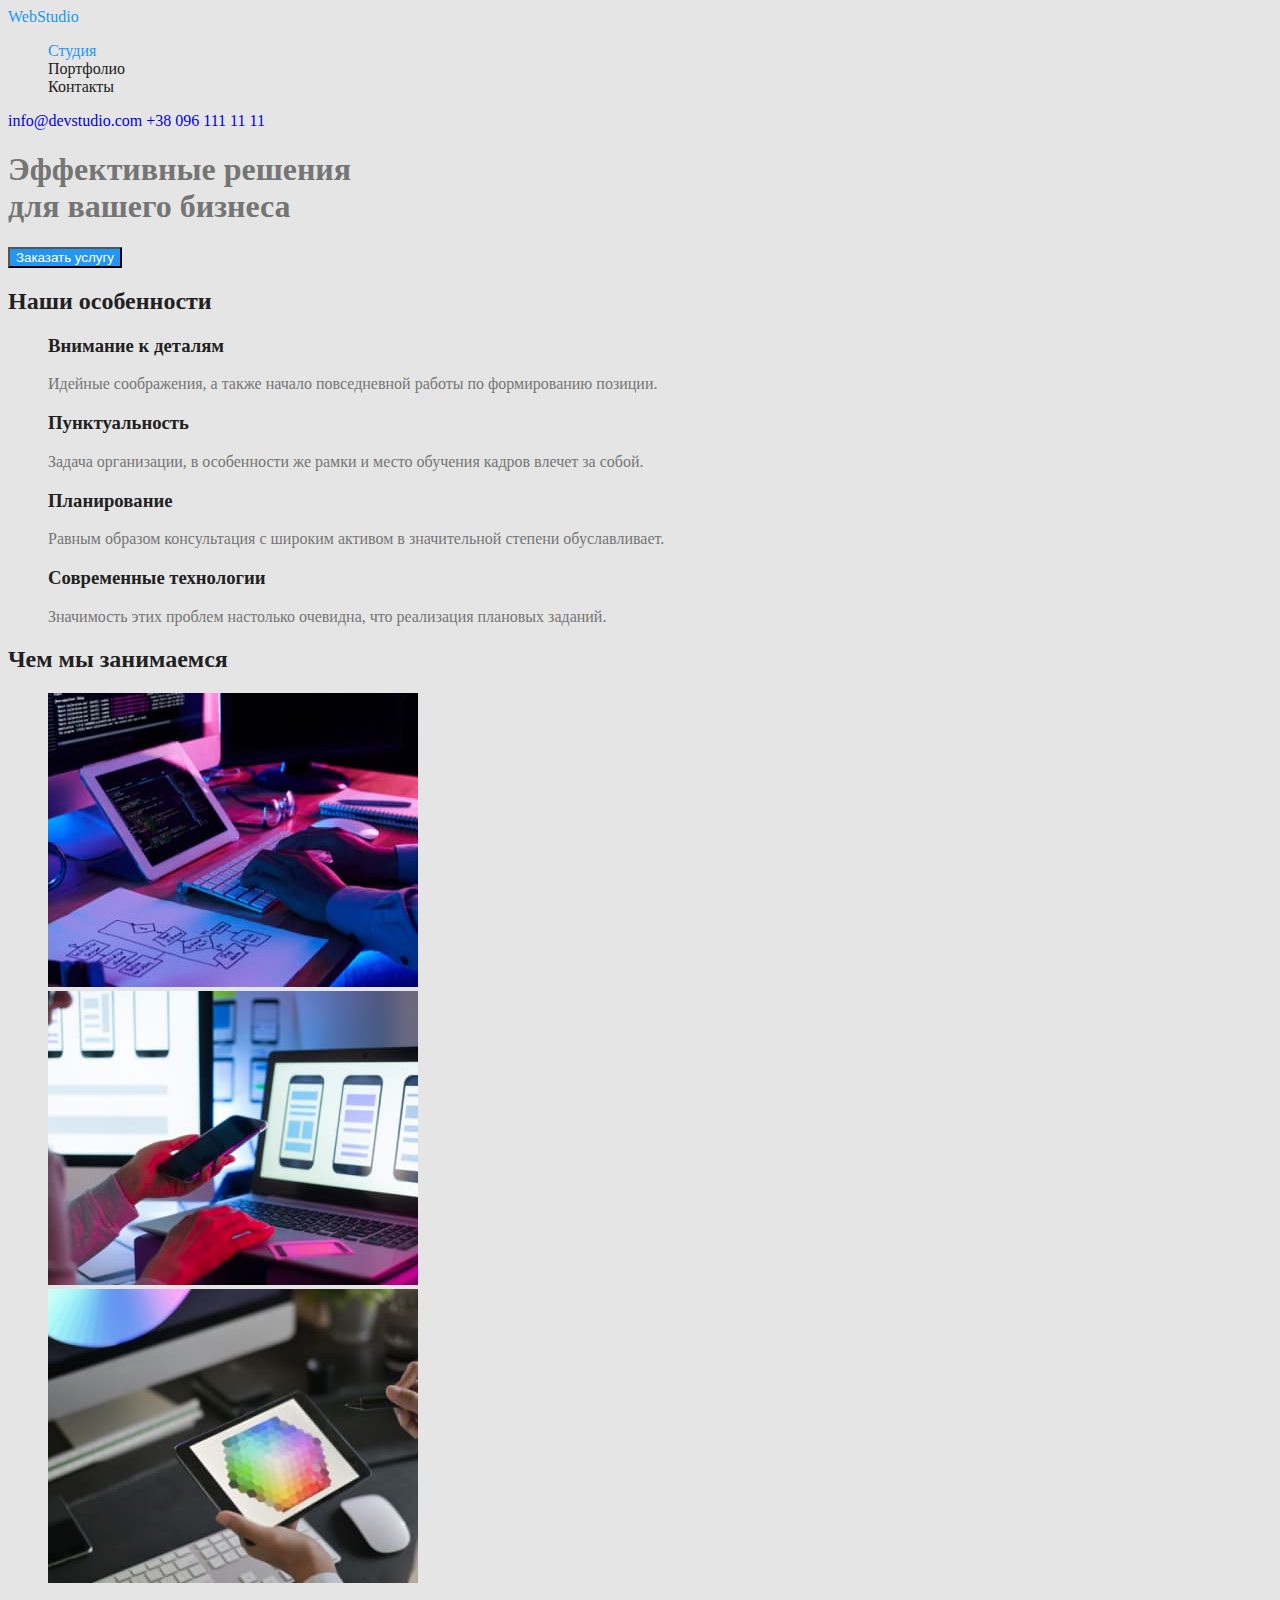
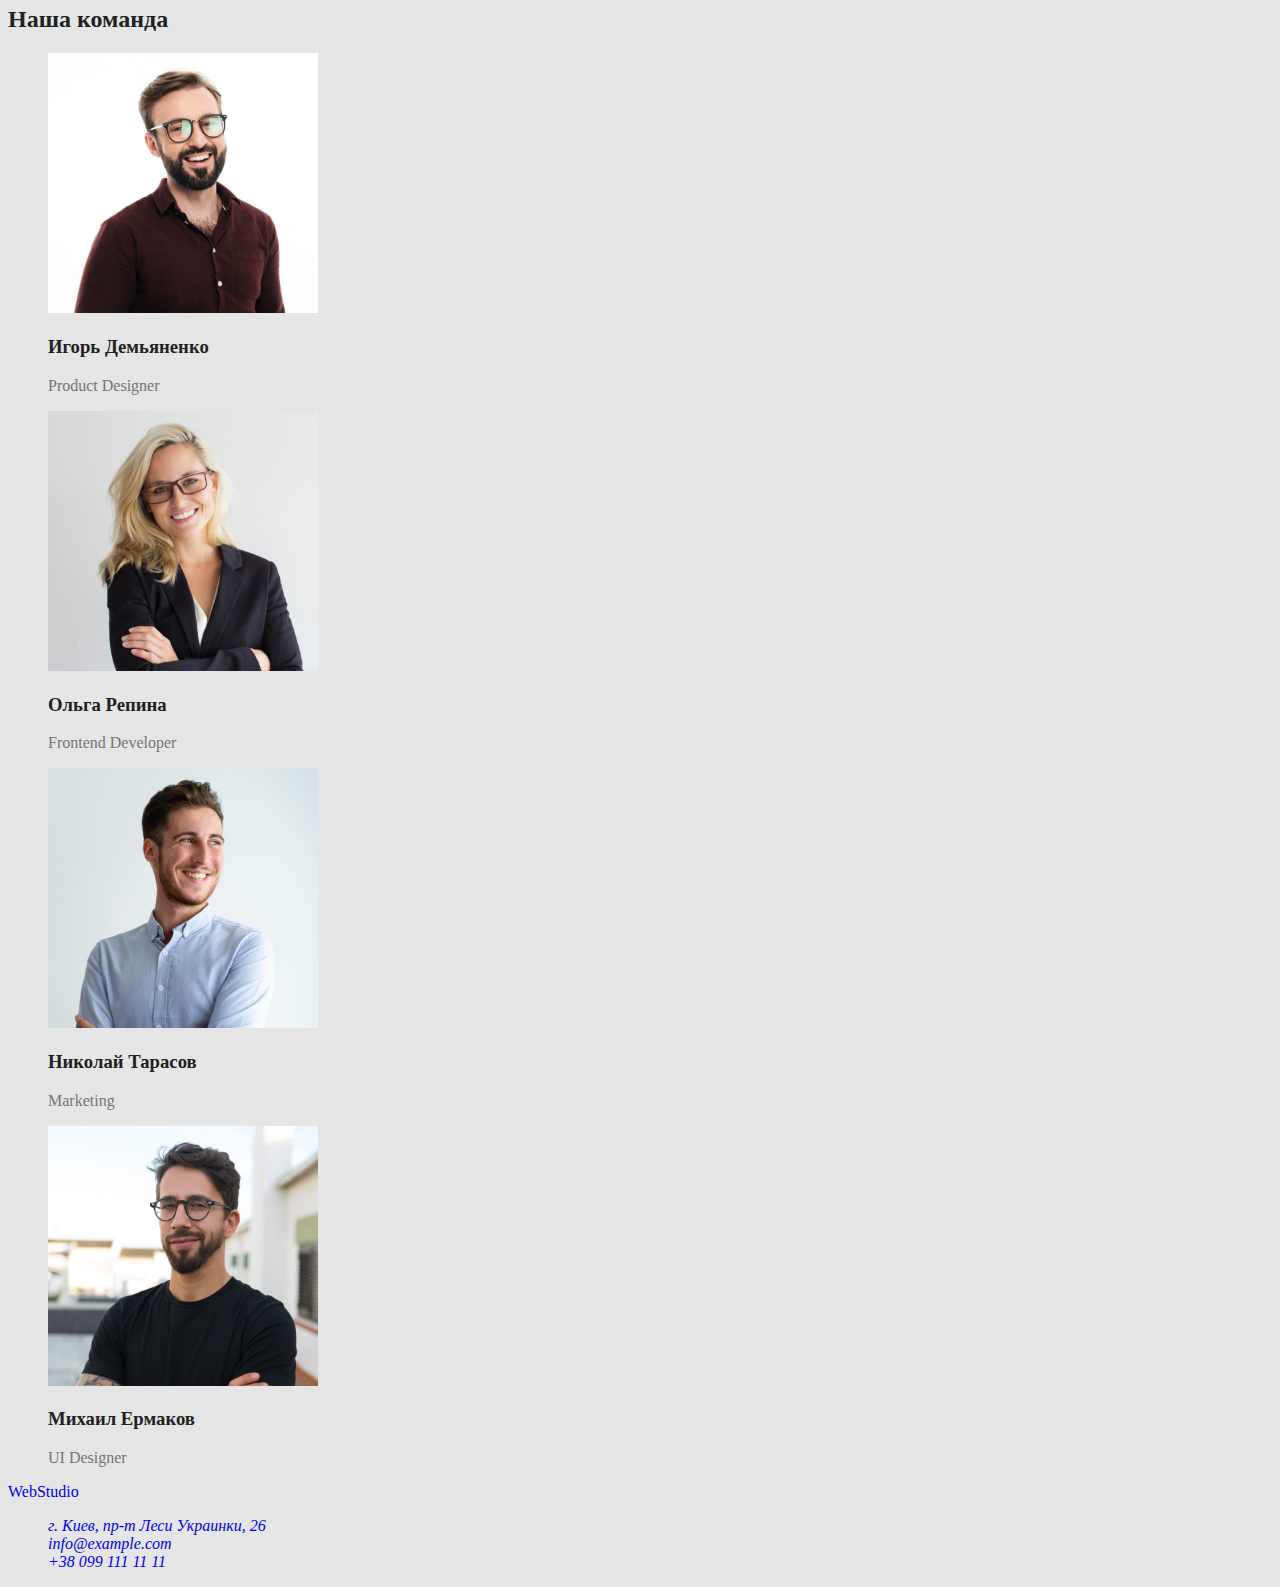
==== index.html @ 6ba1378f "Домашнее задание №2 разметка 2-х страниц и CSS 1-й" ====
<!DOCTYPE html>
<html lang="ru">
<head>
    <meta charset="UTF-8">
    <meta http-equiv="X-UA-Compatible" content="IE=edge">
    <meta name="viewport" content="width=!, initial-scale=1.0">
    <title>Document</title>
    <link rel="stylesheet" href="./css/style.css">
</head>
<body>
  <!--Шапка сайта-->
  <header>
    <nav>
      <a href="/" class="logo">WebStudio</a>
        
      <ul class="site-nav">
        <li><a href="" class="link current">Студия</a></li>
        <li><a href="" class="link">Портфолио</a></li>
        <li><a href="" class="link">Контакты</a></li>
      </ul>
    </nav>
      <a href="mailto:info@devstudio.com">info@devstudio.com</a>
      <a href="tel:+380961111111">+38 096 111 11 11</a>
  </header>
  <!--Главная часть сайта-->
  <main>
  <section class="hero">
    <!--Герой-->
    <h1 class="hero-title">Эффективные решения <br>для вашего бизнеса</h1>
    <button type="button" class="button">Заказать услугу</button>
  </section>
  <section class="section">
    <!--Преимущества-->
    <h2 class="section-title">Наши особенности</h2>
      <ul class="features-list">
        <li>
          <h3 class="title">Внимание к деталям</h3>
          <p>Идейные соображения, а также начало повседневной работы по формированию позиции.</p>
        </li>
        <li>
          <h3 class="title">Пунктуальность</h3>
          <p>Задача организации, в особенности же рамки и место обучения кадров влечет за собой.</p>
        </li>
        <li>
          <h3 class="title">Планирование</h3>
          <p>Равным образом консультация с широким активом в значительной степени обуславливает.</p>
        </li>
        <li>
          <h3 class="title">Современные технологии</h3>
          <p>Значимость этих проблем настолько очевидна, что реализация плановых заданий.</p>
        </li>
      </ul>
  </section>
  <section class="section">
    <!--Примеры работ-->
      <h2 class="section-title">Чем мы занимаемся</h2>
      <ul>
        <li>
          <a href=""><img src="./images/img1.1.jpg" alt="box1" width="370"></a>
        </li>
        <li>
          <a href=""><img src="./images/img1.2.jpg" alt="box2" width="370"></a>
        </li>
        <li>
          <a href=""><img src="./images/img1.3.jpg" alt="box3" width="370"></a>
        </li>
      </ul>
  </section>
  <section class="section">
    <!--Сотрудники-->
    <h2 class="section-title">Наша команда</h2>
      <ul class="emploees-list">
        <li>
          <img src="./images/employee1.jpg" alt="cотрудник1" width="270">
          <h3 class="title">Игорь Демьяненко</h3>
          <p>Product Designer</p>
        </li>
        <li>
          <img src="./images/employee2.jpg" alt="cотрудник2" width="270">
          <h3 class="title">Ольга Репина</h3>
          <p>Frontend Developer</p>
        </li>
        <li>
          <img src="./images/employee3.jpg" alt="cотрудник3" width="270">
          <h3 class="title">Николай Тарасов</h3>
          <p>Marketing</p>
        </li>
        <li>
          <img src="./images/employee4.jpg" alt="cотрудник4" width="270">
          <h3 class="title">Михаил Ермаков</h3>
          <p>UI Designer</p>
        </li>
      </ul>
  </section>
  </main>
  <!--Футер-->                    
    <footer>                              
      <a href="/">WebStudio</a>
      <address>
        <ul>
          <li>
            <a href="https://goo.gl/maps/QcbovAggZcqLCEP46" target="_blank" rel="noopener noreferrer">г. Киев, пр-т Леси Украинки, 26</a>
          </li>
          <li>
            <a href="mailto:info@example.com">info@example.com</a>
          </li>
          <li>
            <a href="tel:+380991111111">+38 099 111 11 11</a>
          </li>
        </ul>
      </address>
    </footer>

    
</body>
</html>
---- css/style.css ----
:root {
    --primary-text-color:#757575;
    --title-text-color:#212121;
    --accent-color:#2196F3;
    --primary-bg-color:#E5E5E5;
    --secondary-write-color:#FFFFFF;


}


body {
    background-color: var(--primary-bg-color);
    color: var(--primary-text-color);
}

ul {
    list-style: none;
}

a {
    text-decoration: none;
}
/*Site nav*/
.logo {
    color: var(--accent-color);
}
/*не работает наведение курсора*/
.logo:hover {
    color: red;
}

.site-nav .link {
    color: var(--title-text-color);
}
.site-nav .link:hover,
.site-nav .link:focus {
    color: red;
}
/*Добавить новую странцу!!!!!!*/
.site-nav .link.current {
    color: var(--accent-color);
 
}

.title {
    color: var(--secondary-write-color);
}

.section-title {
    color: var(--title-text-color);
}

.features-list .title {
    color: var(--title-text-color);
}

.emploees-list .title {
    color: var(--title-text-color);
    
}

/*button*/
.button {
    color: var(--secondary-write-color);
    background-color: var(--accent-color);

}
/*вторичный цвет текста background: #212121;*/
/*цвет основного текста background: #757575;*/
/*цвет текста заголовка h1 и кнопки background: #FFFFFF;*/
/*цвет текста футера background: rgba (255, 255, 255, 0.6)*/

/*акцент background: #2196F3;*/
/*цвет фона карточек сотрудников и футера  background: #FFFFFF;*/
/* цвет фона  background: #E5E5E5;*/
/* цвет фона background: #F5F4FA;*/
/* цвет фона hero и футера background: #2F303A;*/
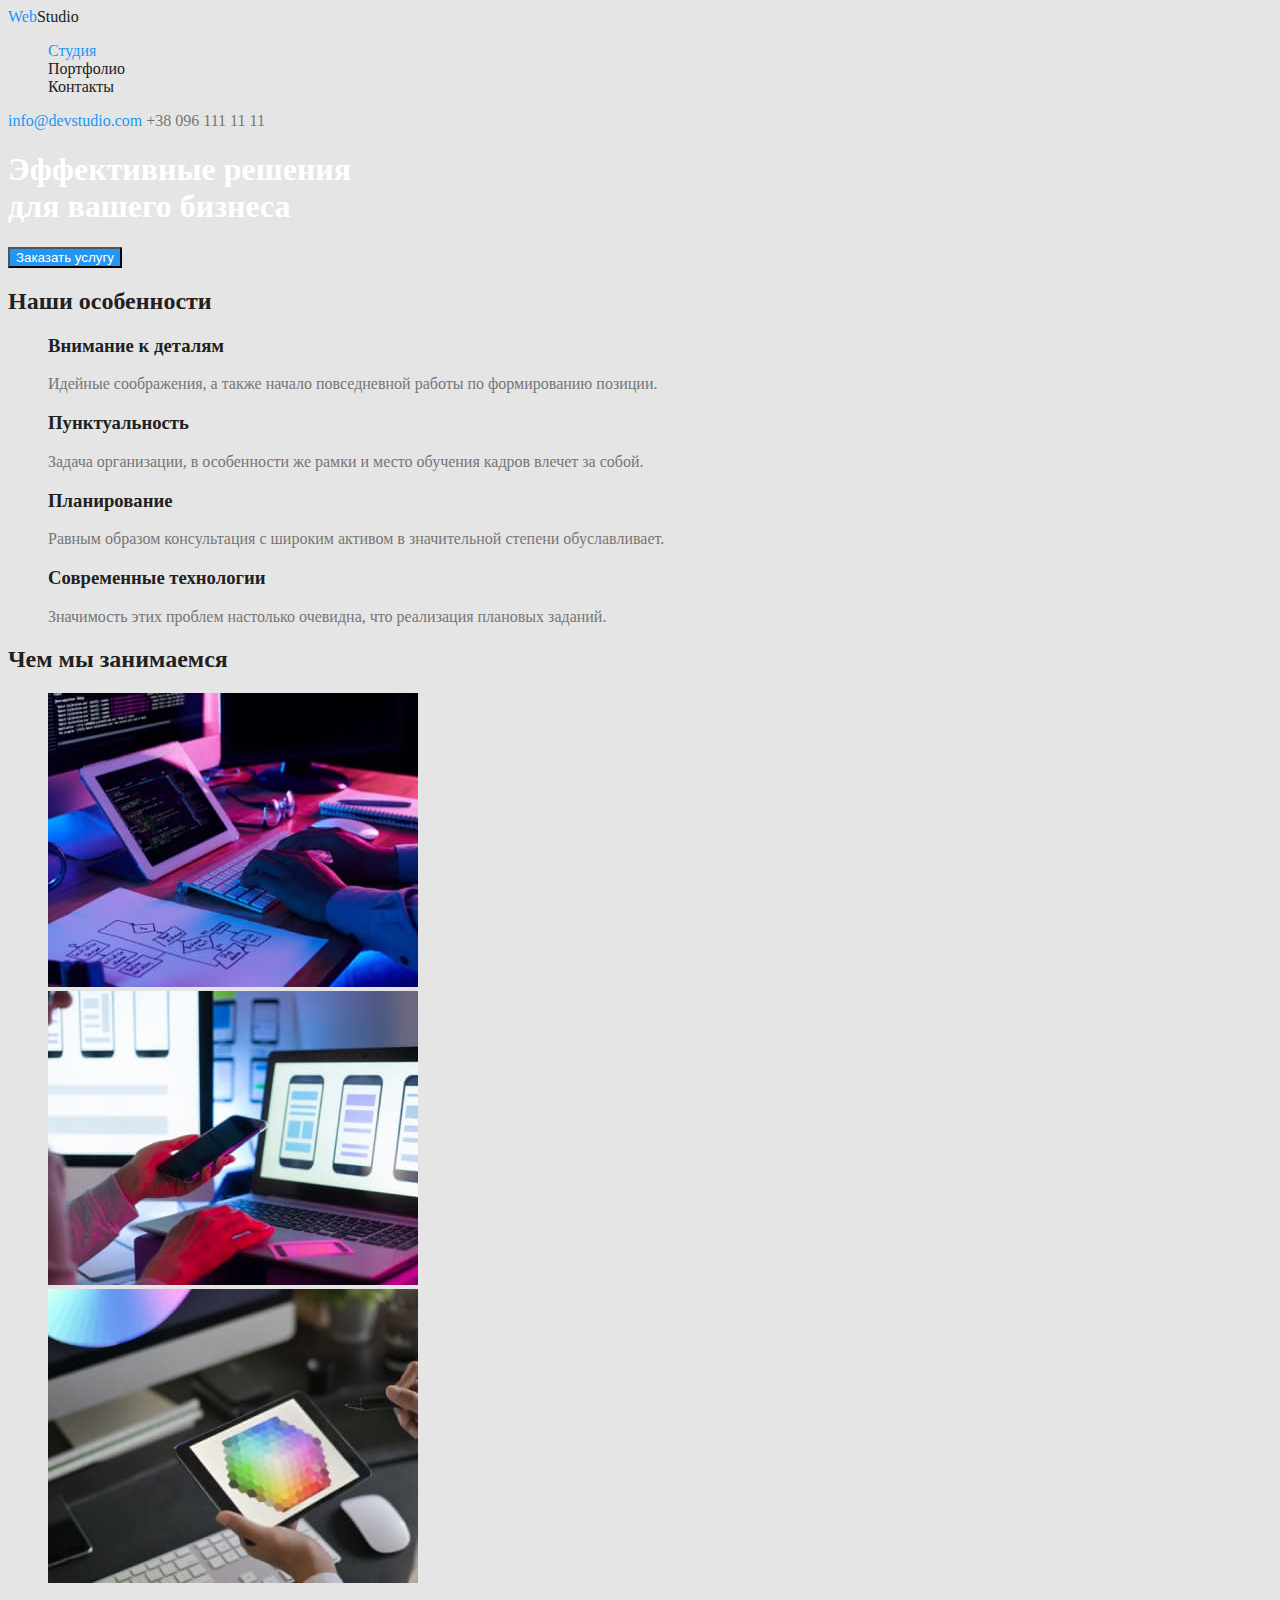
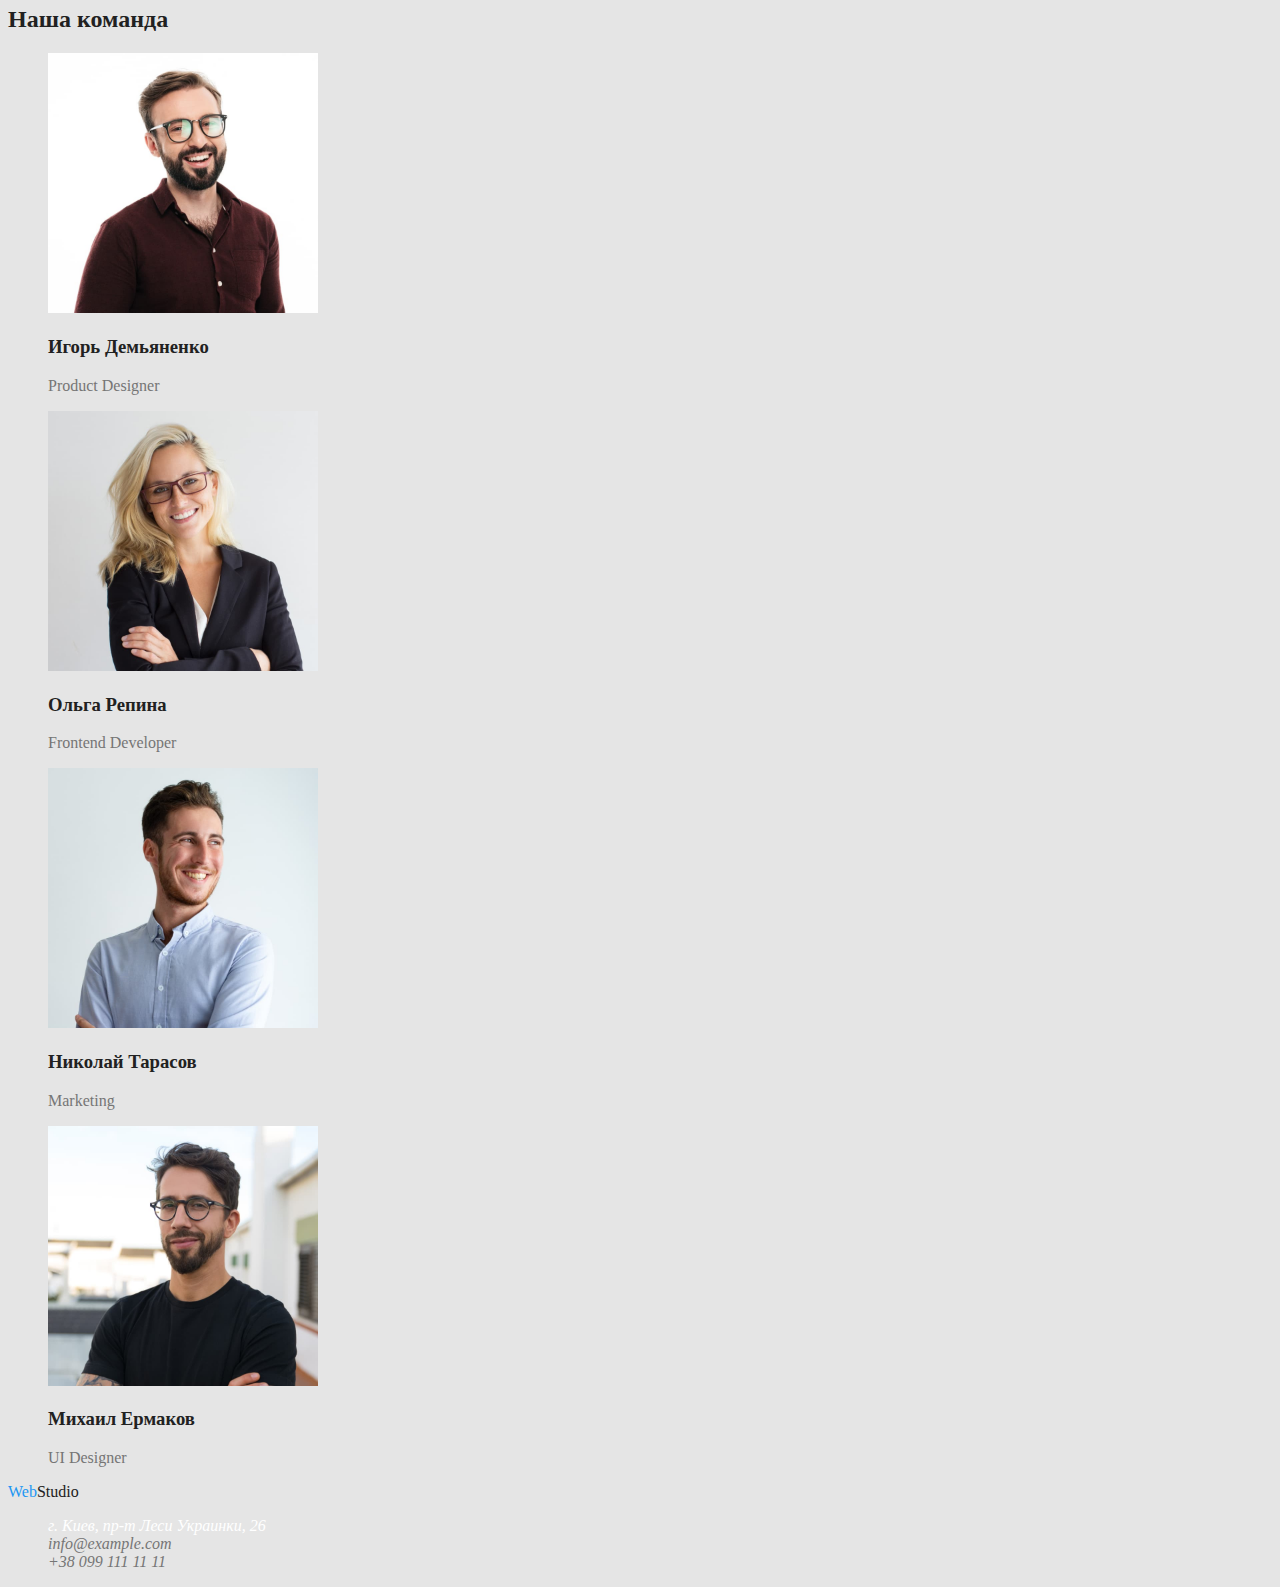
==== commit 7efe7cac: "Домашнее задание №;2 Разметка и цвет двух страниц" ====
--- a/index.html
+++ b/index.html
@@ -11,23 +11,23 @@
   <!--Шапка сайта-->
   <header>
     <nav>
-      <a href="/" class="logo">WebStudio</a>
-        
+      <a href="/" class="logo">Web<span class="logo color">Studio</span></a>
+
       <ul class="site-nav">
         <li><a href="" class="link current">Студия</a></li>
-        <li><a href="" class="link">Портфолио</a></li>
+        <li><a href="./portfolio.html" class="link">Портфолио</a></li>
         <li><a href="" class="link">Контакты</a></li>
       </ul>
     </nav>
-      <a href="mailto:info@devstudio.com">info@devstudio.com</a>
-      <a href="tel:+380961111111">+38 096 111 11 11</a>
+      <a href="mailto:info@devstudio.com" class="mail-header">info@devstudio.com</a>
+      <a href="tel:+380961111111" class="tel-header">+38 096 111 11 11</a>
   </header>
   <!--Главная часть сайта-->
   <main>
   <section class="hero">
     <!--Герой-->
     <h1 class="hero-title">Эффективные решения <br>для вашего бизнеса</h1>
-    <button type="button" class="button">Заказать услугу</button>
+    <button type="button" class="button primary">Заказать услугу</button>
   </section>
   <section class="section">
     <!--Преимущества-->
@@ -95,17 +95,17 @@
   </main>
   <!--Футер-->                    
     <footer>                              
-      <a href="/">WebStudio</a>
+      <a href="/" class="logo">Web<span class="logo color">Studio</span></a>
       <address>
         <ul>
           <li>
-            <a href="https://goo.gl/maps/QcbovAggZcqLCEP46" target="_blank" rel="noopener noreferrer">г. Киев, пр-т Леси Украинки, 26</a>
+            <a href="https://goo.gl/maps/QcbovAggZcqLCEP46" target="_blank" rel="noopener noreferrer" class="address">г. Киев, пр-т Леси Украинки, 26</a>
           </li>
           <li>
-            <a href="mailto:info@example.com">info@example.com</a>
+            <a href="mailto:info@example.com" class="mail-footer">info@example.com</a>
           </li>
           <li>
-            <a href="tel:+380991111111">+38 099 111 11 11</a>
+            <a href="tel:+380991111111" class="tel-footer">+38 099 111 11 11</a>
           </li>
         </ul>
       </address>
--- a/css/style.css
+++ b/css/style.css
@@ -1,10 +1,12 @@
 :root {
     --primary-text-color:#757575;
     --title-text-color:#212121;
-    --accent-color:#2196F3;
+    --accent-color-blue:#2196F3;
     --primary-bg-color:#E5E5E5;
-    --secondary-write-color:#FFFFFF;
-
+    --primary-write-color:#FFFFFF;
+    --accent-color-red:red;
+    --footer-text-color:rgba(255, 255, 255, 0.6)
+    --button-bg-color: #F5F4FA;
 
 }
 
@@ -21,30 +23,51 @@
 a {
     text-decoration: none;
 }
+/*Header-begin*/
 /*Site nav*/
 .logo {
-    color: var(--accent-color);
-}
-/*не работает наведение курсора*/
-.logo:hover {
-    color: red;
+    color: var(--accent-color-blue);
 }
 
+.logo:hover {
+    color: var(--accent-color-red);
+}
+.logo .color {
+    color: var(--title-text-color)
+}
 .site-nav .link {
     color: var(--title-text-color);
 }
 .site-nav .link:hover,
 .site-nav .link:focus {
-    color: red;
+    color: var(--accent-color-red);
 }
-/*Добавить новую странцу!!!!!!*/
+
 .site-nav .link.current {
-    color: var(--accent-color);
+    color: var(--accent-color-blue);
  
 }
 
-.title {
-    color: var(--secondary-write-color);
+.mail-header {
+    color: var(--accent-color-blue);
+}
+.mail-header:hover,
+.mail-header:focus {
+    color: var(--accent-color-red);
+}
+
+.tel-header {
+    color: var(--primary-text-color);
+}
+.tel-header:hover,
+.tel-header:focus {
+    color: var(--accent-color-red);
+}
+
+/*Header-end*/
+/*Main*/
+.hero-title {
+    color: var(--primary-write-color);
 }
 
 .section-title {
@@ -59,13 +82,52 @@
     color: var(--title-text-color);
     
 }
+.portfolio-list .title {
+    color: var(--title-text-color);
+}
+/*button*/
 
-/*button*/
-.button {
-    color: var(--secondary-write-color);
-    background-color: var(--accent-color);
+
+.button.primary {
+    color: var(--primary-write-color);
+    background-color: var(--accent-color-blue);
 
 }
+.button.secondary {
+    color: var(--title-text-color);
+    background-color: var(--button-bg-color);
+
+}
+.button:hover,
+.button:focus {
+    color: var(--accent-color-red);
+}
+
+/*Футер*/
+.address {
+    color: var(--primary-write-color);
+}
+.address:hover,
+.address:focus {
+    color: var(--accent-color-red);
+}
+
+.mail-footer,
+.tel-footer {
+    color: var(--footer-text-color);
+}
+
+.mail-footer:hover,
+.mail-footer:focus {
+    color: var(--accent-color-red);
+}
+.tel-footer:hover,
+.tel-footer:focus {
+    color: var(--accent-color-red);
+}
+
+
+
 /*вторичный цвет текста background: #212121;*/
 /*цвет основного текста background: #757575;*/
 /*цвет текста заголовка h1 и кнопки background: #FFFFFF;*/
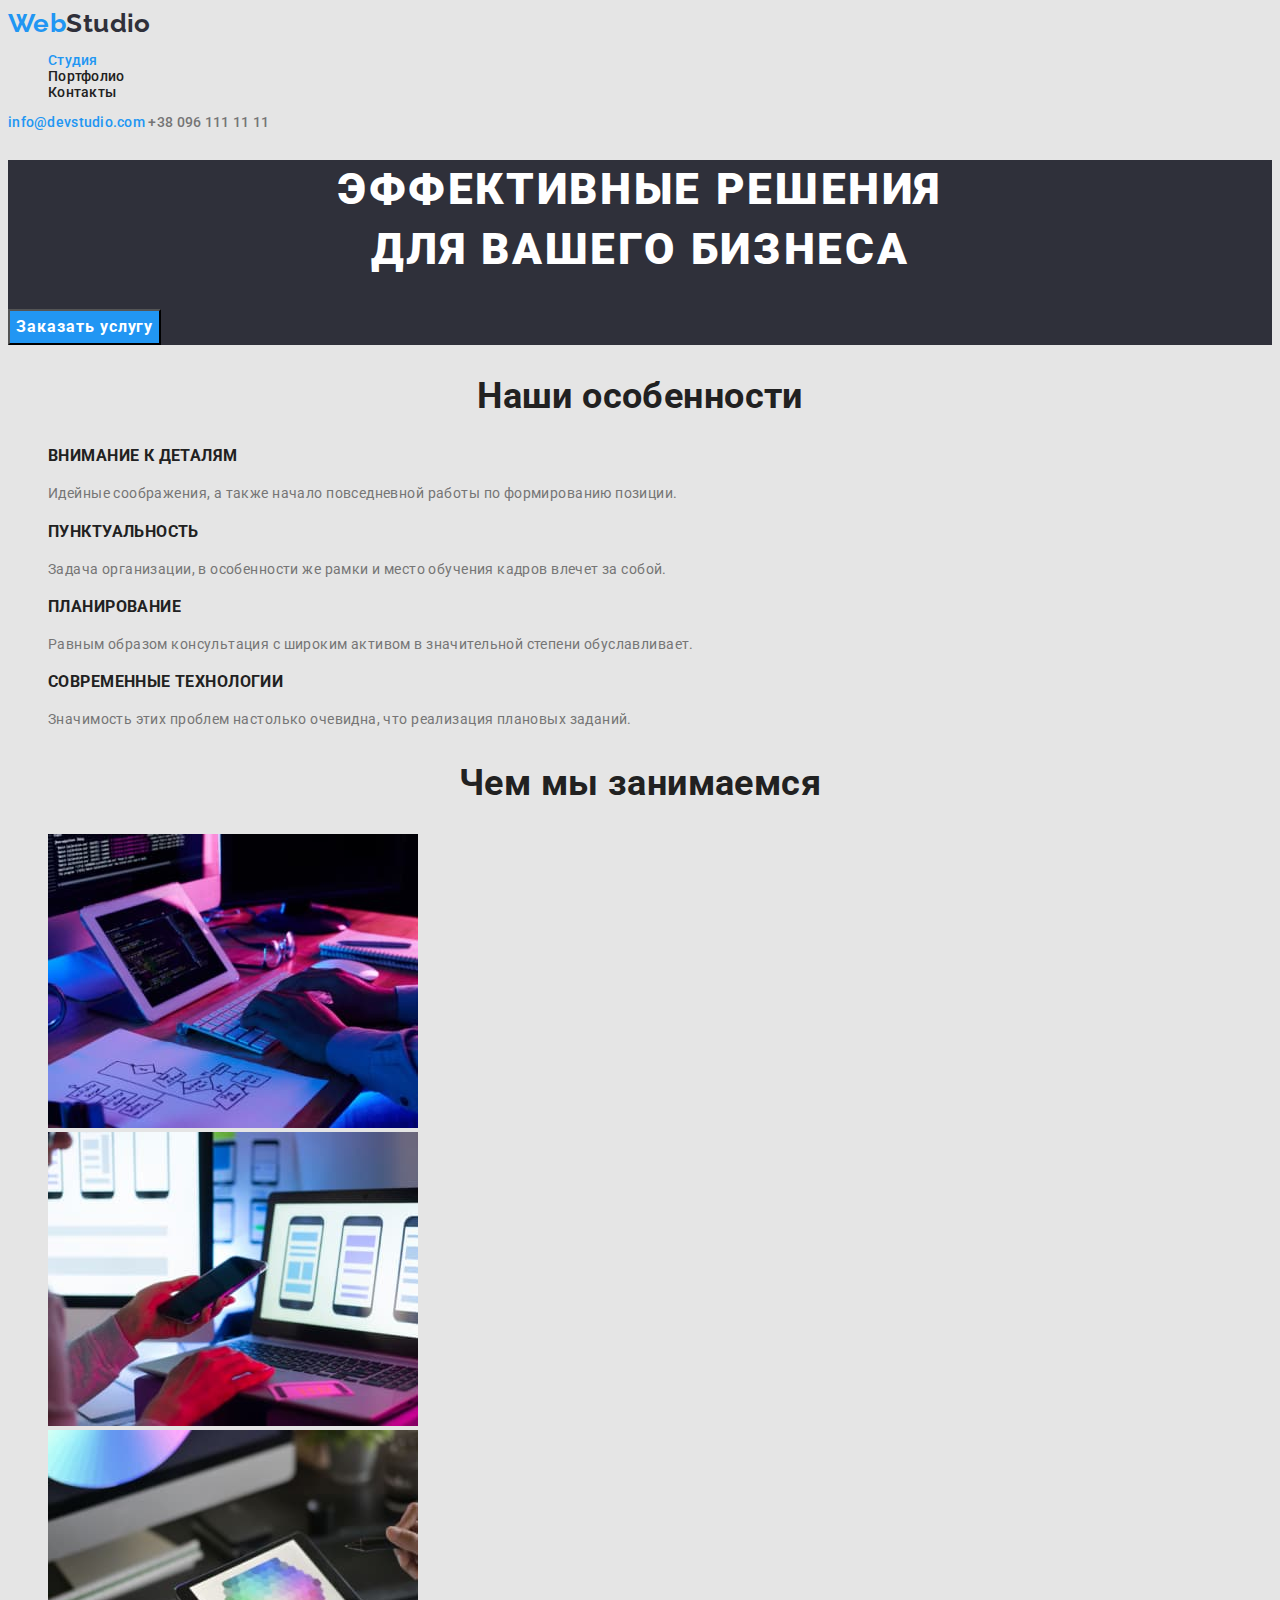
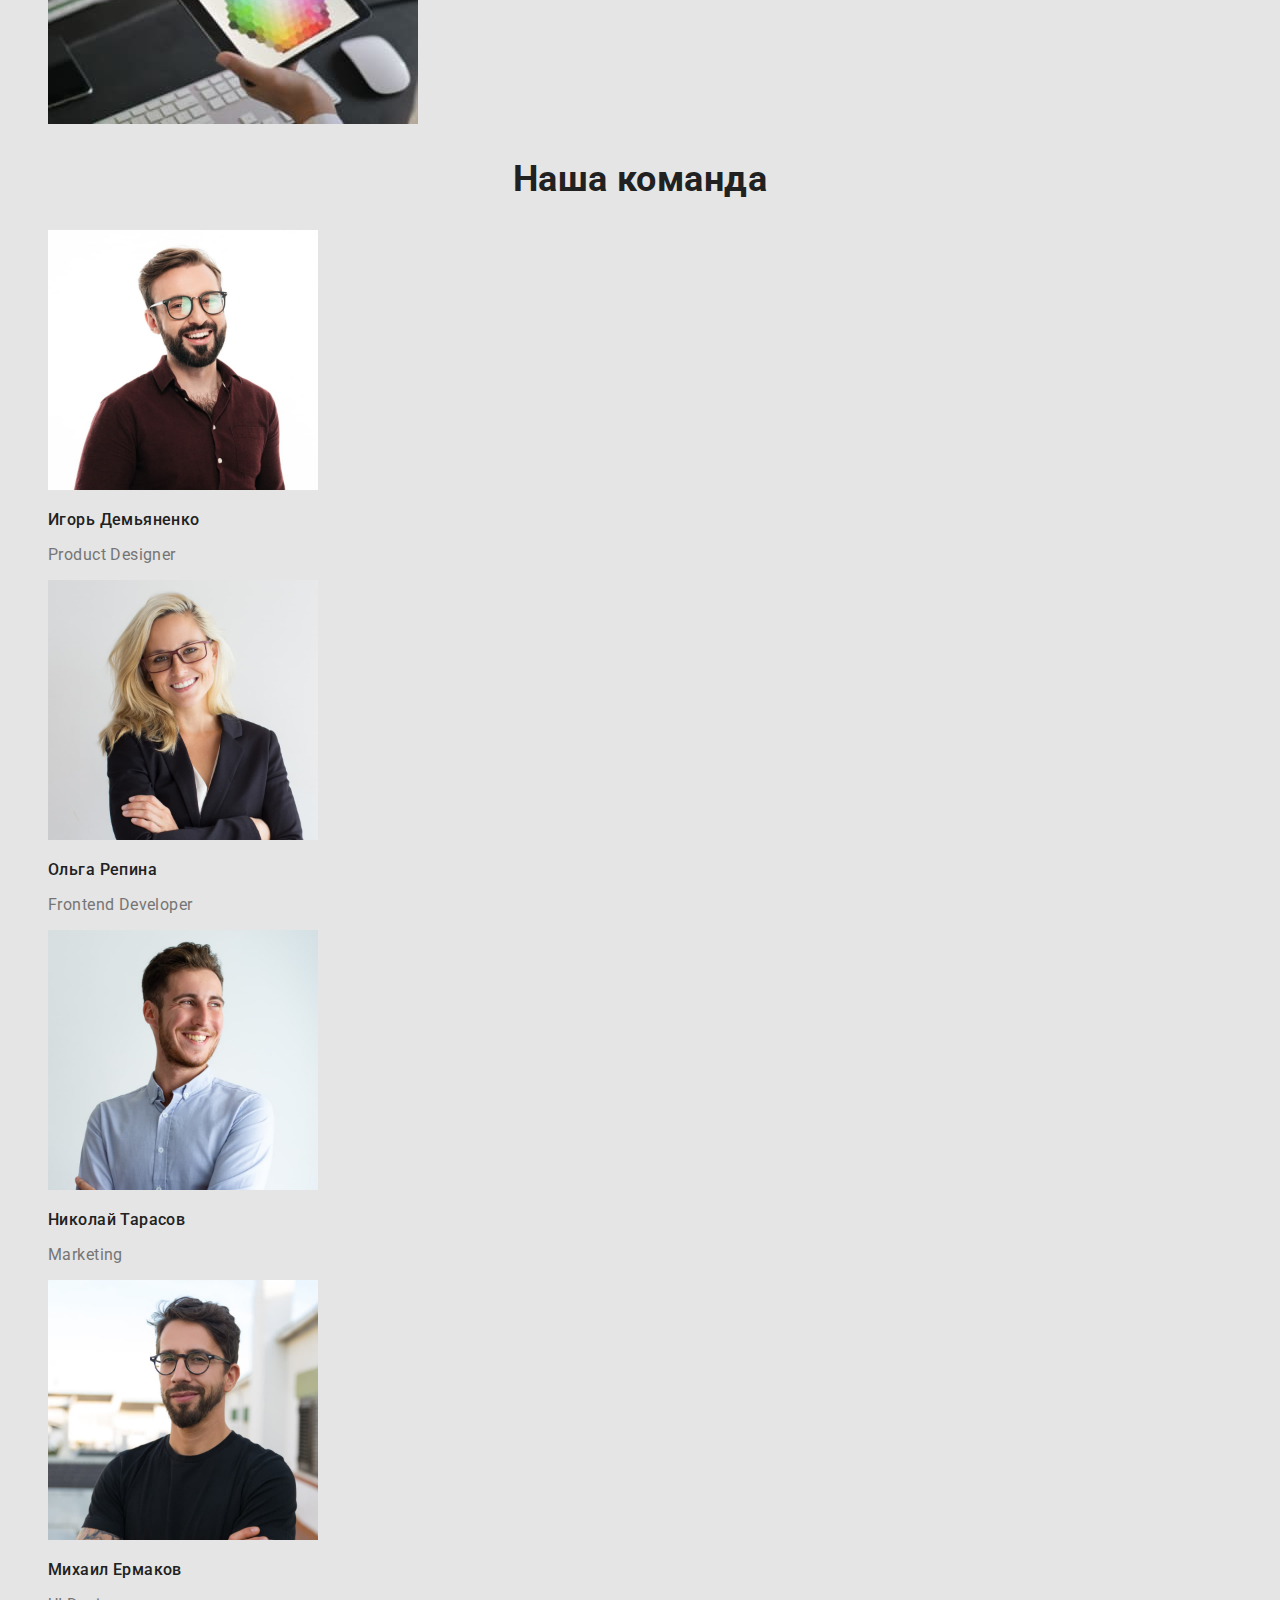
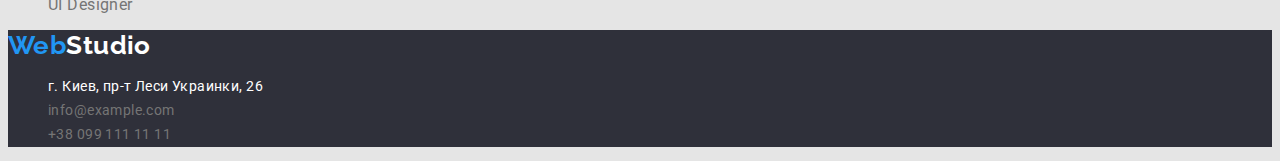
==== commit bfc60d27: "Домашнее задание №2 до проверки ментором" ====
--- a/index.html
+++ b/index.html
@@ -5,13 +5,15 @@
     <meta http-equiv="X-UA-Compatible" content="IE=edge">
     <meta name="viewport" content="width=!, initial-scale=1.0">
     <title>Document</title>
+    <link href="https://fonts.googleapis.com/css2?family=Raleway:wght@700&family=Roboto:wght@400;500;700;900&display=swap"
+      rel="stylesheet">
     <link rel="stylesheet" href="./css/style.css">
 </head>
 <body>
   <!--Шапка сайта-->
   <header>
     <nav>
-      <a href="/" class="logo">Web<span class="logo color">Studio</span></a>
+      <a href="/" class="logo">Web<span class="logo color-header">Studio</span></a>
 
       <ul class="site-nav">
         <li><a href="" class="link current">Студия</a></li>
@@ -27,7 +29,7 @@
   <section class="hero">
     <!--Герой-->
     <h1 class="hero-title">Эффективные решения <br>для вашего бизнеса</h1>
-    <button type="button" class="button primary">Заказать услугу</button>
+    <button type="button" class="button hero">Заказать услугу</button>
   </section>
   <section class="section">
     <!--Преимущества-->
@@ -35,19 +37,19 @@
       <ul class="features-list">
         <li>
           <h3 class="title">Внимание к деталям</h3>
-          <p>Идейные соображения, а также начало повседневной работы по формированию позиции.</p>
+          <p class="text">Идейные соображения, а также начало повседневной работы по формированию позиции.</p>
         </li>
         <li>
           <h3 class="title">Пунктуальность</h3>
-          <p>Задача организации, в особенности же рамки и место обучения кадров влечет за собой.</p>
+          <p class="text">Задача организации, в особенности же рамки и место обучения кадров влечет за собой.</p>
         </li>
         <li>
           <h3 class="title">Планирование</h3>
-          <p>Равным образом консультация с широким активом в значительной степени обуславливает.</p>
+          <p class="text">Равным образом консультация с широким активом в значительной степени обуславливает.</p>
         </li>
         <li>
           <h3 class="title">Современные технологии</h3>
-          <p>Значимость этих проблем настолько очевидна, что реализация плановых заданий.</p>
+          <p class="text">Значимость этих проблем настолько очевидна, что реализация плановых заданий.</p>
         </li>
       </ul>
   </section>
@@ -73,33 +75,33 @@
         <li>
           <img src="./images/employee1.jpg" alt="cотрудник1" width="270">
           <h3 class="title">Игорь Демьяненко</h3>
-          <p>Product Designer</p>
+          <p class="text">Product Designer</p>
         </li>
         <li>
           <img src="./images/employee2.jpg" alt="cотрудник2" width="270">
           <h3 class="title">Ольга Репина</h3>
-          <p>Frontend Developer</p>
+          <p class="text">Frontend Developer</p>
         </li>
         <li>
           <img src="./images/employee3.jpg" alt="cотрудник3" width="270">
           <h3 class="title">Николай Тарасов</h3>
-          <p>Marketing</p>
+          <p class="text">Marketing</p>
         </li>
         <li>
           <img src="./images/employee4.jpg" alt="cотрудник4" width="270">
           <h3 class="title">Михаил Ермаков</h3>
-          <p>UI Designer</p>
+          <p class="text">UI Designer</p>
         </li>
       </ul>
   </section>
   </main>
   <!--Футер-->                    
     <footer>                              
-      <a href="/" class="logo">Web<span class="logo color">Studio</span></a>
+      <a href="/" class="logo">Web<span class="logo color-footer">Studio</span></a>
       <address>
-        <ul>
+        <ul class="address">
           <li>
-            <a href="https://goo.gl/maps/QcbovAggZcqLCEP46" target="_blank" rel="noopener noreferrer" class="address">г. Киев, пр-т Леси Украинки, 26</a>
+            <a href="https://goo.gl/maps/QcbovAggZcqLCEP46" target="_blank" rel="noopener noreferrer" class="coordinatesess">г. Киев, пр-т Леси Украинки, 26</a>
           </li>
           <li>
             <a href="mailto:info@example.com" class="mail-footer">info@example.com</a>
--- a/css/style.css
+++ b/css/style.css
@@ -3,7 +3,8 @@
     --title-text-color:#212121;
     --accent-color-blue:#2196F3;
     --primary-bg-color:#E5E5E5;
-    --primary-write-color:#FFFFFF;
+    --secondary-bg-color: #2F303A;
+    --primary-write-color: #FFFFFF;
     --accent-color-red:red;
     --footer-text-color:rgba(255, 255, 255, 0.6)
     --button-bg-color: #F5F4FA;
@@ -14,6 +15,11 @@
 body {
     background-color: var(--primary-bg-color);
     color: var(--primary-text-color);
+
+    font-family: Roboto, sans-serif;
+    font-size: 14px;
+    line-height: 1.14;
+    letter-spacing: 0.03em;
 }
 
 ul {
@@ -27,16 +33,28 @@
 /*Site nav*/
 .logo {
     color: var(--accent-color-blue);
+
+    font-family: Raleway, sans-serif;
+    font-weight: 700;
+    font-size: 26px;
+    line-height: 1.19;  
+}
+.logo .color-header {
+    color: var(--secondary-bg-color)
+}
+.logo .color-footer {
+    color: var(--primary-write-color)
 }
 
 .logo:hover {
     color: var(--accent-color-red);
 }
-.logo .color {
-    color: var(--title-text-color)
-}
+
 .site-nav .link {
     color: var(--title-text-color);
+
+    font-weight: 500;
+    letter-spacing: 0.02em;
 }
 .site-nav .link:hover,
 .site-nav .link:focus {
@@ -50,6 +68,9 @@
 
 .mail-header {
     color: var(--accent-color-blue);
+
+    font-weight: 500;
+    letter-spacing: 0.02em;
 }
 .mail-header:hover,
 .mail-header:focus {
@@ -58,6 +79,9 @@
 
 .tel-header {
     color: var(--primary-text-color);
+
+    font-weight: 500;
+    letter-spacing: 0.02em;
 }
 .tel-header:hover,
 .tel-header:focus {
@@ -66,67 +90,131 @@
 
 /*Header-end*/
 /*Main*/
+.hero {
+    background-color: var(--secondary-bg-color);
+}
+
 .hero-title {
     color: var(--primary-write-color);
+
+    font-weight: 900;
+    font-size: 44px;
+    line-height: 1.36;
+    text-align: center;
+    letter-spacing: 0.06em;
+    text-transform: uppercase;
 }
 
 .section-title {
     color: var(--title-text-color);
+
+    font-size: 36px;
+    line-height: 1.17;
+    text-align: center;
 }
 
 .features-list .title {
     color: var(--title-text-color);
+
+    text-transform: uppercase;
+}
+.features-list .text {
+    line-height: 1.71;
 }
 
 .emploees-list .title {
     color: var(--title-text-color);
+
+    font-weight: 500;
+    font-size: 16px;
+    line-height: 1.19;
+    /*text-align: center;*/
     
 }
+.emploees-list .text {
+    font-size: 16px;
+    line-height: 1.19;
+    /*text-align: center;*/
+}
 .portfolio-list .title {
     color: var(--title-text-color);
-}
-/*button*/
-
+
+    font-size: 18px;
+    line-height: 2;
+    letter-spacing: 0.06em;
+}
+.portfolio-list .text {
+    font-size: 16px;
+    line-height: 1.88;
+}
+/*button*/ 
+.button {
+    font-family: inherit;
+    cursor: pointer;
+}
+.button.hero {
+    color: var(--primary-write-color);
+    background-color: var(--accent-color-blue);
+
+    font-weight: 700;
+    font-size: 16px;
+    line-height: 1.88;
+    letter-spacing: 0.06em;
+
+}
 
 .button.primary {
     color: var(--primary-write-color);
     background-color: var(--accent-color-blue);
 
-}
+    font-weight: 500;
+    font-size: 16px;
+    line-height: 1.63;
+ }
 .button.secondary {
     color: var(--title-text-color);
     background-color: var(--button-bg-color);
 
-}
+    font-weight: 500;
+    font-size: 16px;
+    line-height: 1.63;
+  }
 .button:hover,
 .button:focus {
     color: var(--accent-color-red);
 }
 
 /*Футер*/
+footer {
+    background-color: var(--secondary-bg-color);
+}
 .address {
-    color: var(--primary-write-color);
-}
-.address:hover,
-.address:focus {
-    color: var(--accent-color-red);
-}
-
-.mail-footer,
-.tel-footer {
+    font-style: normal;
+    font-weight: 400;
+    line-height: 1.71;
+}
+
+.address .coordinatesess {
+    color: var(--primary-write-color); 
+}
+.address .coordinatesess:hover,
+.address .coordinatesess:focus {
+    color: var(--accent-color-red);
+}
+
+.address .mail-footer,
+.address .tel-footer {
     color: var(--footer-text-color);
 }
-
-.mail-footer:hover,
-.mail-footer:focus {
-    color: var(--accent-color-red);
-}
-.tel-footer:hover,
-.tel-footer:focus {
-    color: var(--accent-color-red);
-}
-
-
+.address .mail-footer:hover,
+.address .mail-footer:focus {
+    color: var(--accent-color-red);
+}
+
+.address .tel-footer:hover,
+.address .tel-footer:focus {
+    color: var(--accent-color-red);
+}
 
 /*вторичный цвет текста background: #212121;*/
 /*цвет основного текста background: #757575;*/
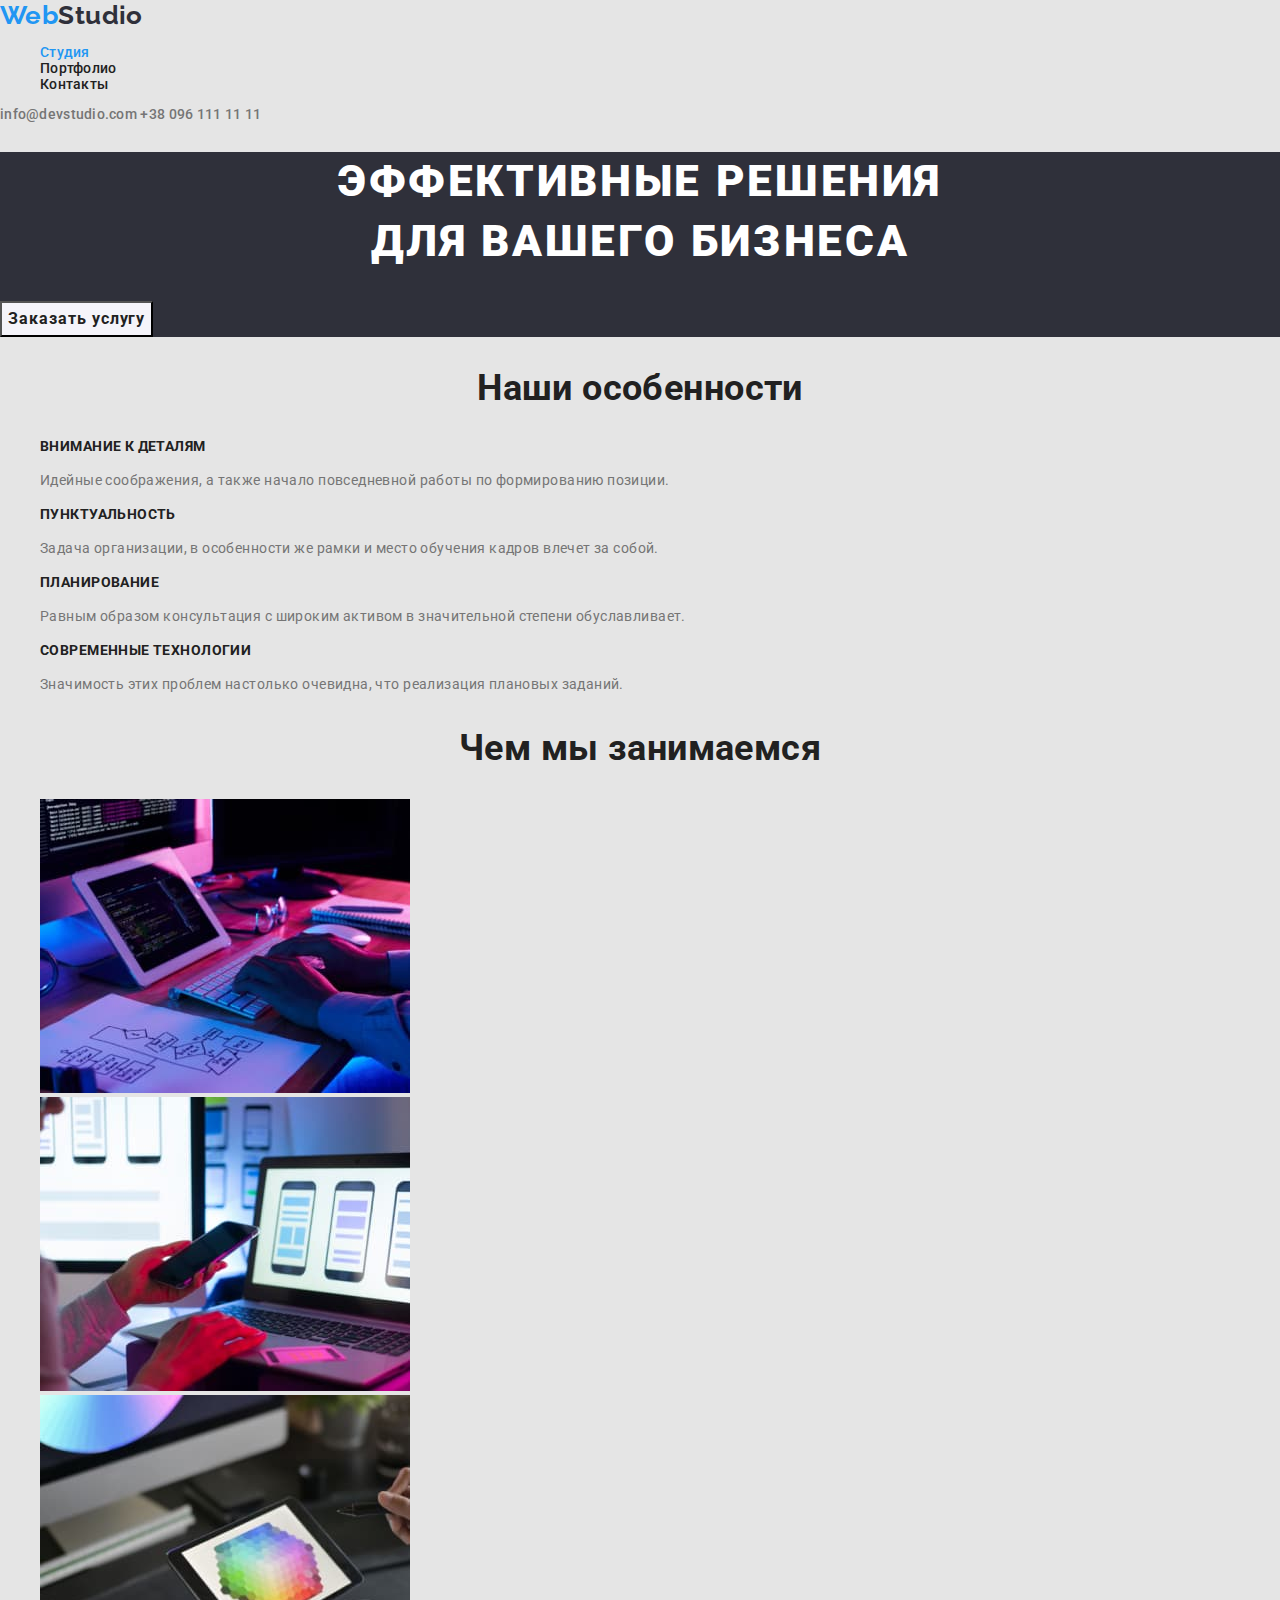
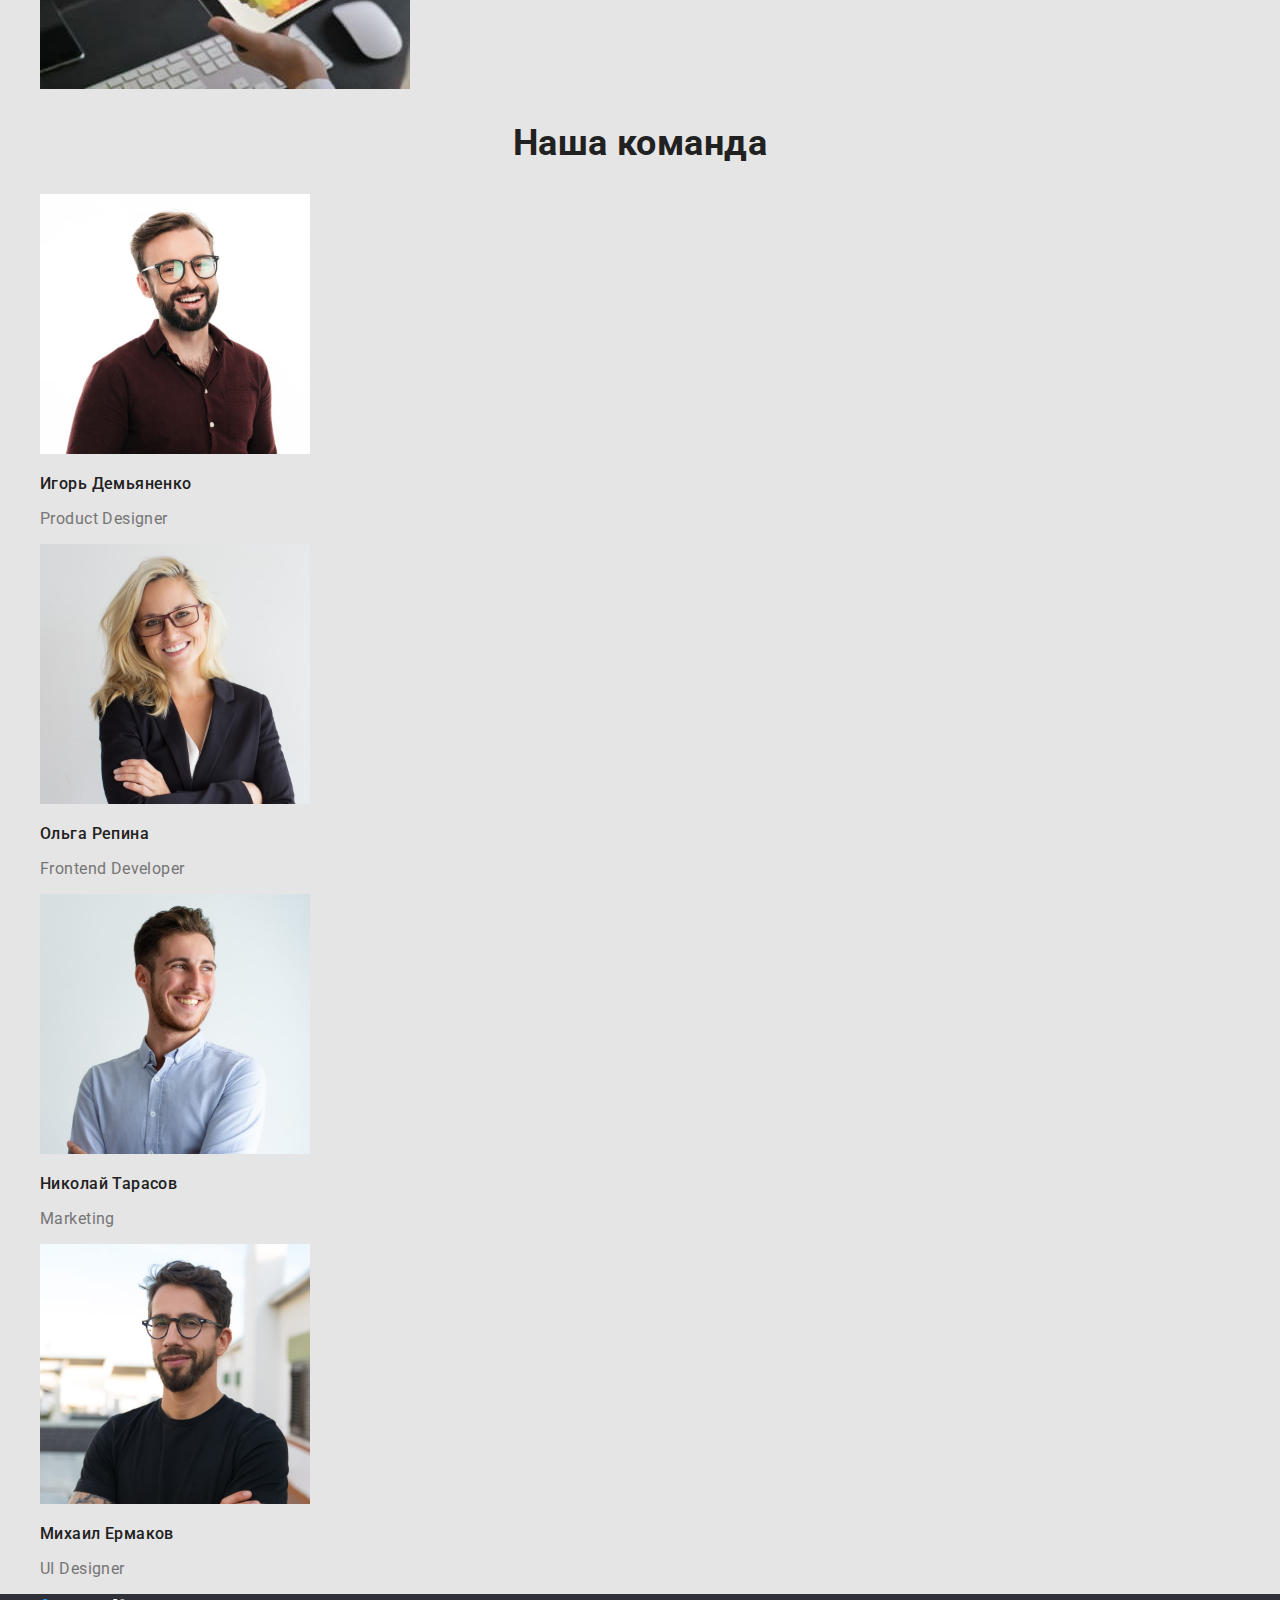
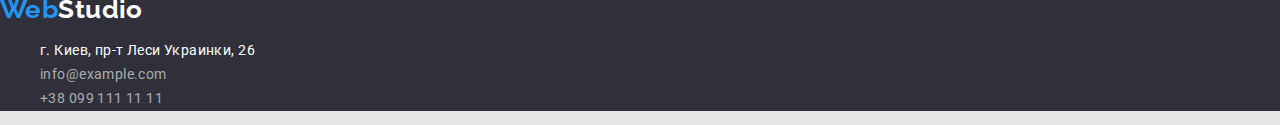
==== commit 3d1852da: "Домашнее задание №2 после 1-й проверки ментором" ====
--- a/index.html
+++ b/index.html
@@ -7,13 +7,14 @@
     <title>Document</title>
     <link href="https://fonts.googleapis.com/css2?family=Raleway:wght@700&family=Roboto:wght@400;500;700;900&display=swap"
       rel="stylesheet">
+    <link href="https://cdnjs.cloudflare.com/ajax/libs/modern-normalize/1.1.0/modern-normalize.min.css">
     <link rel="stylesheet" href="./css/style.css">
 </head>
 <body>
   <!--Шапка сайта-->
   <header>
     <nav>
-      <a href="/" class="logo">Web<span class="logo color-header">Studio</span></a>
+      <a href="./index.html" class="logo">Web<span class="logo color-header">Studio</span></a>
 
       <ul class="site-nav">
         <li><a href="" class="link current">Студия</a></li>
@@ -97,7 +98,7 @@
   </main>
   <!--Футер-->                    
     <footer>                              
-      <a href="/" class="logo">Web<span class="logo color-footer">Studio</span></a>
+      <a href="./index.html" class="logo">Web<span class="logo color-footer">Studio</span></a>
       <address>
         <ul class="address">
           <li>
@@ -113,6 +114,5 @@
       </address>
     </footer>
 
-    
 </body>
 </html>--- a/css/style.css
+++ b/css/style.css
@@ -1,3 +1,13 @@
+/*html {                                
+    box-sizing: border-box;
+}
+*,
+*::before;
+*::after; {
+    box-sizing: inherit;
+}*/
+
+
 :root {
     --primary-text-color:#757575;
     --title-text-color:#212121;
@@ -6,13 +16,12 @@
     --secondary-bg-color: #2F303A;
     --primary-write-color: #FFFFFF;
     --accent-color-red:red;
-    --footer-text-color:rgba(255, 255, 255, 0.6)
+    --footer-text-color:rgba(255, 255, 255, 0.6);
     --button-bg-color: #F5F4FA;
-
-}
-
+}
 
 body {
+    margin: 0;
     background-color: var(--primary-bg-color);
     color: var(--primary-text-color);
 
@@ -21,7 +30,13 @@
     line-height: 1.14;
     letter-spacing: 0.03em;
 }
-
+/*.container {
+    width: 1200px;
+    padding-left: 15px;
+    padding-right: 15px;
+    margin: 0 auto;
+
+}*/
 ul {
     list-style: none;
 }
@@ -47,7 +62,7 @@
 }
 
 .logo:hover {
-    color: var(--accent-color-red);
+    color: var(--accent-color-blue);
 }
 
 .site-nav .link {
@@ -58,7 +73,7 @@
 }
 .site-nav .link:hover,
 .site-nav .link:focus {
-    color: var(--accent-color-red);
+    color: var(--accent-color-blue);;
 }
 
 .site-nav .link.current {
@@ -66,26 +81,21 @@
  
 }
 
-.mail-header {
-    color: var(--accent-color-blue);
+.mail-header,
+.tel-header {
+    color: var(--primary-text-color);
 
     font-weight: 500;
     letter-spacing: 0.02em;
 }
 .mail-header:hover,
 .mail-header:focus {
-    color: var(--accent-color-red);
-}
-
-.tel-header {
-    color: var(--primary-text-color);
-
-    font-weight: 500;
-    letter-spacing: 0.02em;
-}
+    color: var(--accent-color-blue);
+}
+
 .tel-header:hover,
 .tel-header:focus {
-    color: var(--accent-color-red);
+    color: var(--accent-color-blue);
 }
 
 /*Header-end*/
@@ -108,6 +118,7 @@
 .section-title {
     color: var(--title-text-color);
 
+    font-weight: 700;
     font-size: 36px;
     line-height: 1.17;
     text-align: center;
@@ -116,6 +127,8 @@
 .features-list .title {
     color: var(--title-text-color);
 
+    font-weight: 700;
+    font-size: 14px;
     text-transform: uppercase;
 }
 .features-list .text {
@@ -125,6 +138,7 @@
 .emploees-list .title {
     color: var(--title-text-color);
 
+    font-weight: 700;
     font-weight: 500;
     font-size: 16px;
     line-height: 1.19;
@@ -139,6 +153,7 @@
 .portfolio-list .title {
     color: var(--title-text-color);
 
+    font-weight: 700;
     font-size: 18px;
     line-height: 2;
     letter-spacing: 0.06em;
@@ -149,39 +164,27 @@
 }
 /*button*/ 
 .button {
+    color: var(--title-text-color);
+    background-color: var(--button-bg-color);
+
+    font-weight: 500;
+    font-size: 16px;
+    line-height: 1.63;
     font-family: inherit;
     cursor: pointer;
+
 }
 .button.hero {
+    font-weight: 700;
+    font-size: 16px;
+    line-height: 1.88;
+    letter-spacing: 0.06em;
+}
+
+.button:hover,
+.button:focus {
     color: var(--primary-write-color);
     background-color: var(--accent-color-blue);
-
-    font-weight: 700;
-    font-size: 16px;
-    line-height: 1.88;
-    letter-spacing: 0.06em;
-
-}
-
-.button.primary {
-    color: var(--primary-write-color);
-    background-color: var(--accent-color-blue);
-
-    font-weight: 500;
-    font-size: 16px;
-    line-height: 1.63;
- }
-.button.secondary {
-    color: var(--title-text-color);
-    background-color: var(--button-bg-color);
-
-    font-weight: 500;
-    font-size: 16px;
-    line-height: 1.63;
-  }
-.button:hover,
-.button:focus {
-    color: var(--accent-color-red);
 }
 
 /*Футер*/
@@ -199,7 +202,7 @@
 }
 .address .coordinatesess:hover,
 .address .coordinatesess:focus {
-    color: var(--accent-color-red);
+    color: var(--accent-color-blue);
 }
 
 .address .mail-footer,
@@ -208,12 +211,12 @@
 }
 .address .mail-footer:hover,
 .address .mail-footer:focus {
-    color: var(--accent-color-red);
+    color: var(--accent-color-blue);
 }
 
 .address .tel-footer:hover,
 .address .tel-footer:focus {
-    color: var(--accent-color-red);
+    color: var(--accent-color-blue);
 }
 
 /*вторичный цвет текста background: #212121;*/
